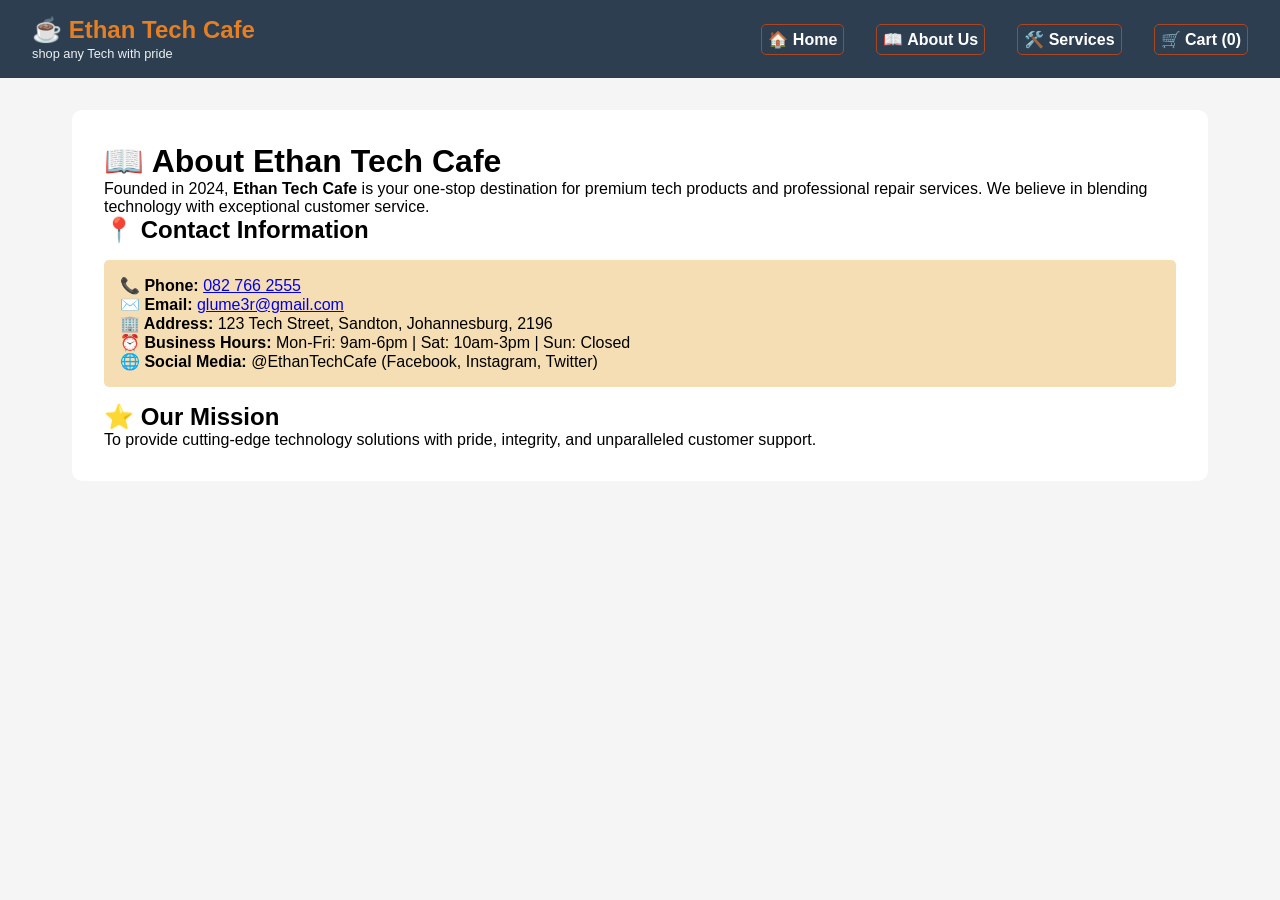
==== about.html @ e94c552f "Add files via upload" ====
<!DOCTYPE html>
<html lang="en">
<head>
    <meta charset="UTF-8">
    <meta name="viewport" content="width=device-width, initial-scale=1.0">
    <title>Ethan Tech Cafe - About Us</title>
    <link rel="stylesheet" href="style.css">
</head>
<body>
    <nav>
        <div class="logo">
            <h2>☕ Ethan Tech Cafe</h2>
            <small>shop any Tech with pride</small>
        </div>
        <ul>
            <li><a href="index.html">🏠 Home</a></li>
            <li><a href="about.html">📖 About Us</a></li>
            <li><a href="services.html">🛠️ Services</a></li>
            <li><a href="cart.html">🛒 Cart (<span id="cartCount">0</span>)</a></li>
        </ul>
    </nav>

    <div class="container">
        <div class="about-section">
            <h1>📖 About Ethan Tech Cafe</h1>
            <div class="about-content">
                <p>Founded in 2024, <strong>Ethan Tech Cafe</strong> is your one-stop destination for premium tech products and professional repair services. We believe in blending technology with exceptional customer service.</p>
                
                <h2>📍 Contact Information</h2>
                <div class="contact-info">
                    <p><strong>📞 Phone:</strong> <a href="tel:+27827662555">082 766 2555</a></p>
                    <p><strong>✉️ Email:</strong> <a href="mailto:glume3r@gmail.com">glume3r@gmail.com</a></p>
                    <p><strong>🏢 Address:</strong> 123 Tech Street, Sandton, Johannesburg, 2196</p>
                    <p><strong>⏰ Business Hours:</strong> Mon-Fri: 9am-6pm | Sat: 10am-3pm | Sun: Closed</p>
                    <p><strong>🌐 Social Media:</strong> @EthanTechCafe (Facebook, Instagram, Twitter)</p>
                </div>
                
                <h2>⭐ Our Mission</h2>
                <p>To provide cutting-edge technology solutions with pride, integrity, and unparalleled customer support.</p>
            </div>
        </div>
    </div>

    <script src="script.js"></script>
</body>
</html>
---- style.css ----
* {
    margin: 0;
    padding: 0;
    box-sizing: border-box;
}

body {
    font-family: 'Segoe UI', Tahoma, Geneva, Verdana, sans-serif;
    background: #f5f5f5;
    background-image: url('Images/back.jpg');
}

/* Navigation */
nav {
    background: #2c3e50;
    color: white;
    padding: 1rem 2rem;
    display: flex;
    justify-content: space-between;
    align-items: center;
    flex-wrap: wrap;
}

.logo h2 {
    color: #e67e22;
}

.logo small {
    font-size: 0.8rem;
    color: #ecf0f1;
}
#AdminLog{
    color: #e67e22;
    text-decoration: none;
}
nav ul {
    display: flex;
    list-style: none;
    gap: 2rem;
}

nav ul li a {
    color: white;
    text-decoration: none;
    font-weight: bold;
    transition: color 0.3s;
    border: 1px solid rgb(170, 70, 33);
    border-radius: 5px;
    padding: 6px;
}

nav ul li a:hover {
    color: #e67e22;
    background: #344067;
}

/* Container */
.container {
    max-width: 1200px;
    margin: 2rem auto;
    padding: 0 2rem;
    color: wheat;
}

/* Product Grid */
.product-grid, .services-grid {
    display: grid;
    grid-template-columns: repeat(auto-fill, minmax(280px, 1fr));
    gap: 2rem;
    margin-top: 2rem;
}

.product-card, .service-card {
    background: #4b4f53;
    border-radius: 10px;
    padding: 1rem;
    box-shadow: 0 2px 10px rgba(0,0,0,0.1);
    transition: transform 0.3s;
    text-align: center;
}

.product-card:hover, .service-card:hover {
    transform: translateY(-5px);
}

.product-card img {
    width: 100%;
    height: 200px;
    object-fit: fill;
    border-radius: 8px;
}

.price {
    font-size: 1.5rem;
    color: #e67e22;
    font-weight: bold;
    margin: 0.5rem 0;
}

.in-stock {
    color: green;
    font-size: 0.9rem;
}

.out-of-stock {
    color: red;
    font-weight: bold;
}

.add-to-cart, button {
    background: #e67e22;
    color: white;
    border: none;
    padding: 0.5rem 1rem;
    border-radius: 5px;
    cursor: pointer;
    margin-top: 0.5rem;
    transition: background 0.3s;
}

.add-to-cart:hover, button:hover {
    background: #d35400;
}

.delete-btn {
    background: #e74c3c;
}

.delete-btn:hover {
    background: #c0392b;
}

/* Cart Styles */
.cart-item {
    display: flex;
    gap: 2rem;
    background: white;
    padding: 1rem;
    margin-bottom: 1rem;
    border-radius: 10px;
    align-items: center;
}

.quantity-controls {
    display: flex;
    gap: 0.5rem;
    align-items: center;
}

.quantity-controls button {
    padding: 0.2rem 0.8rem;
}

/* Forms */
input, textarea, select {
    width: 100%;
    padding: 0.8rem;
    margin: 0.5rem 0;
    border: 1px solid #ddd;
    border-radius: 5px;
    font-size: 1rem;
}

.form-section, .booking-form, #checkoutForm {
    background: white;
    padding: 2rem;
    border-radius: 10px;
    margin-top: 2rem;
}

/* Admin */
.admin-container {
    max-width: 1200px;
    margin: 2rem auto;
    padding: 0 2rem;
}

#loginSection {
    max-width: 400px;
    margin: 5rem auto;
    background: white;
    padding: 2rem;
    border-radius: 10px;
    text-align: center;
}

table {
    width: 100%;
    background: white;
    border-collapse: collapse;
    margin-top: 1rem;
}

th, td {
    border: 1px solid #ddd;
    padding: 0.8rem;
    text-align: left;
}

th {
    background: #2c3e50;
    color: white;
}

/* About Page */
.about-section {
    background: white;
    color: black;
    padding: 2rem;
    border-radius: 10px;
}

.contact-info {
    background: wheat;
    padding: 1rem;
    border-radius: 5px;
    margin: 1rem 0;
}

/* Responsive */
@media (max-width: 768px) {
    nav {
        flex-direction: column;
        text-align: center;
        gap: 1rem;
    }
    
    .cart-item {
        flex-direction: column;
        text-align: center;
    }
}
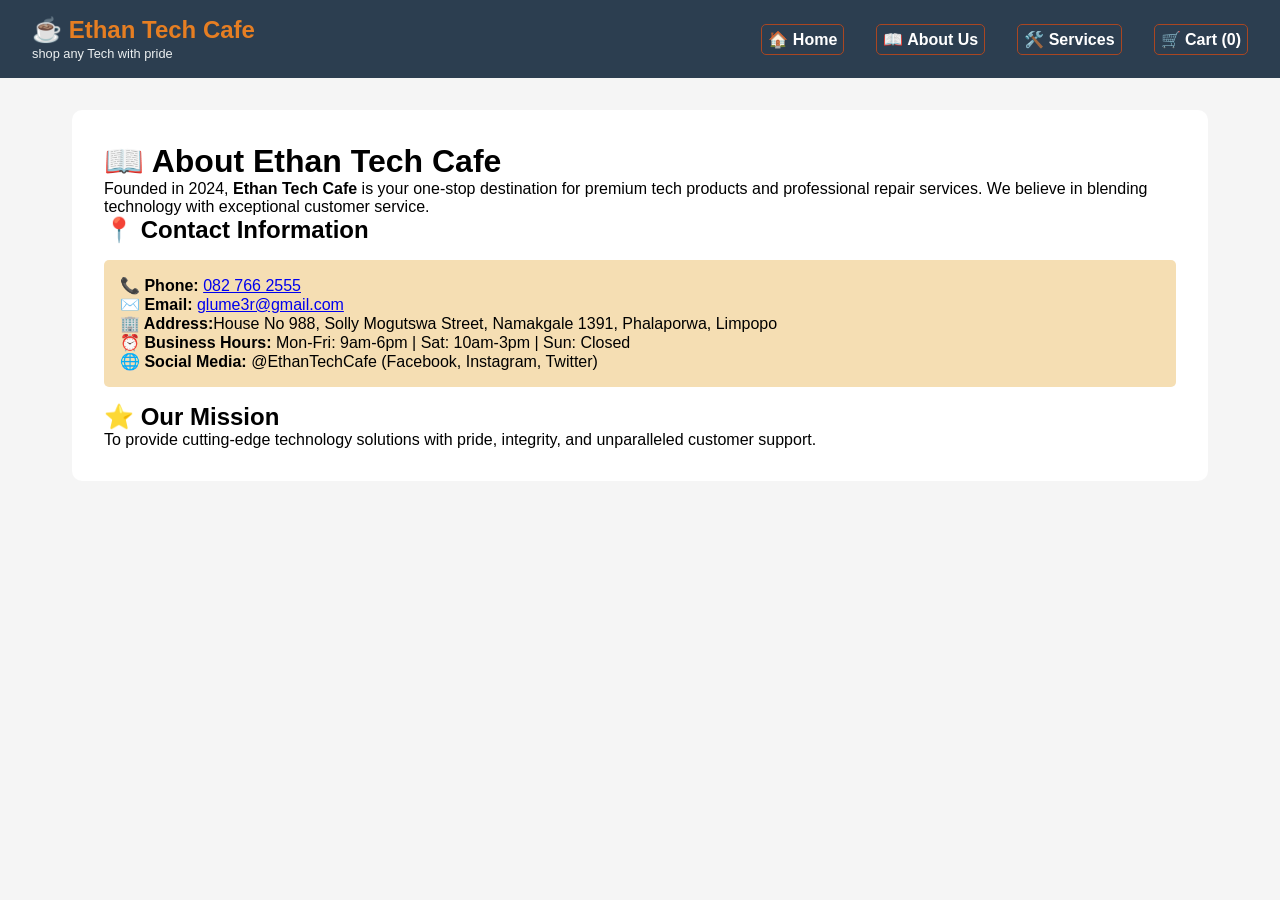
==== commit c315c0a5: "Update about.html" ====
--- a/about.html
+++ b/about.html
@@ -30,7 +30,7 @@
                 <div class="contact-info">
                     <p><strong>📞 Phone:</strong> <a href="tel:+27827662555">082 766 2555</a></p>
                     <p><strong>✉️ Email:</strong> <a href="mailto:glume3r@gmail.com">glume3r@gmail.com</a></p>
-                    <p><strong>🏢 Address:</strong> 123 Tech Street, Sandton, Johannesburg, 2196</p>
+                    <p><strong>🏢 Address:</strong>House No 988, Solly Mogutswa Street, Namakgale 1391, Phalaporwa, Limpopo</p>
                     <p><strong>⏰ Business Hours:</strong> Mon-Fri: 9am-6pm | Sat: 10am-3pm | Sun: Closed</p>
                     <p><strong>🌐 Social Media:</strong> @EthanTechCafe (Facebook, Instagram, Twitter)</p>
                 </div>
@@ -43,4 +43,4 @@
 
     <script src="script.js"></script>
 </body>
-</html>+</html>
